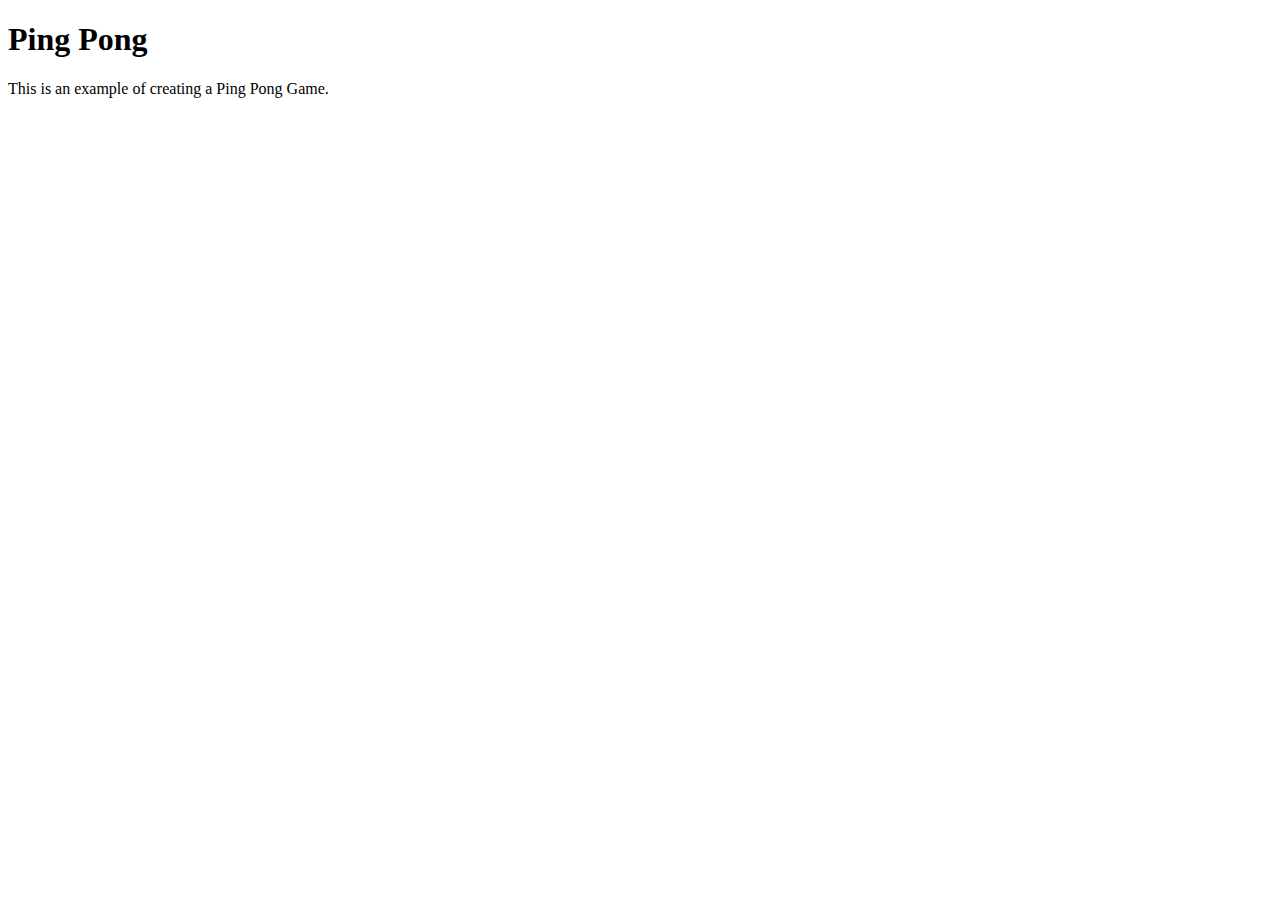
==== pingpong/index.html @ 4b6b3852 "pingpong first commit" ====
<!DOCTYPE html>
<html>
<head>
	<meta charset="utf-8">
	<title>Ping Pong</title>
</head>
<body>
	<header>
		<h1>Ping Pong</h1>
	</header>
	<footer>
		This is an example of creating a Ping Pong Game.
	</footer>
	<script src="js/jquery-2.0.0.min.js"></script>
	<script>
		$(function() {
			alert("Welcome to the Ping Pong battle.");
		});
	</script>
</body>
</html>
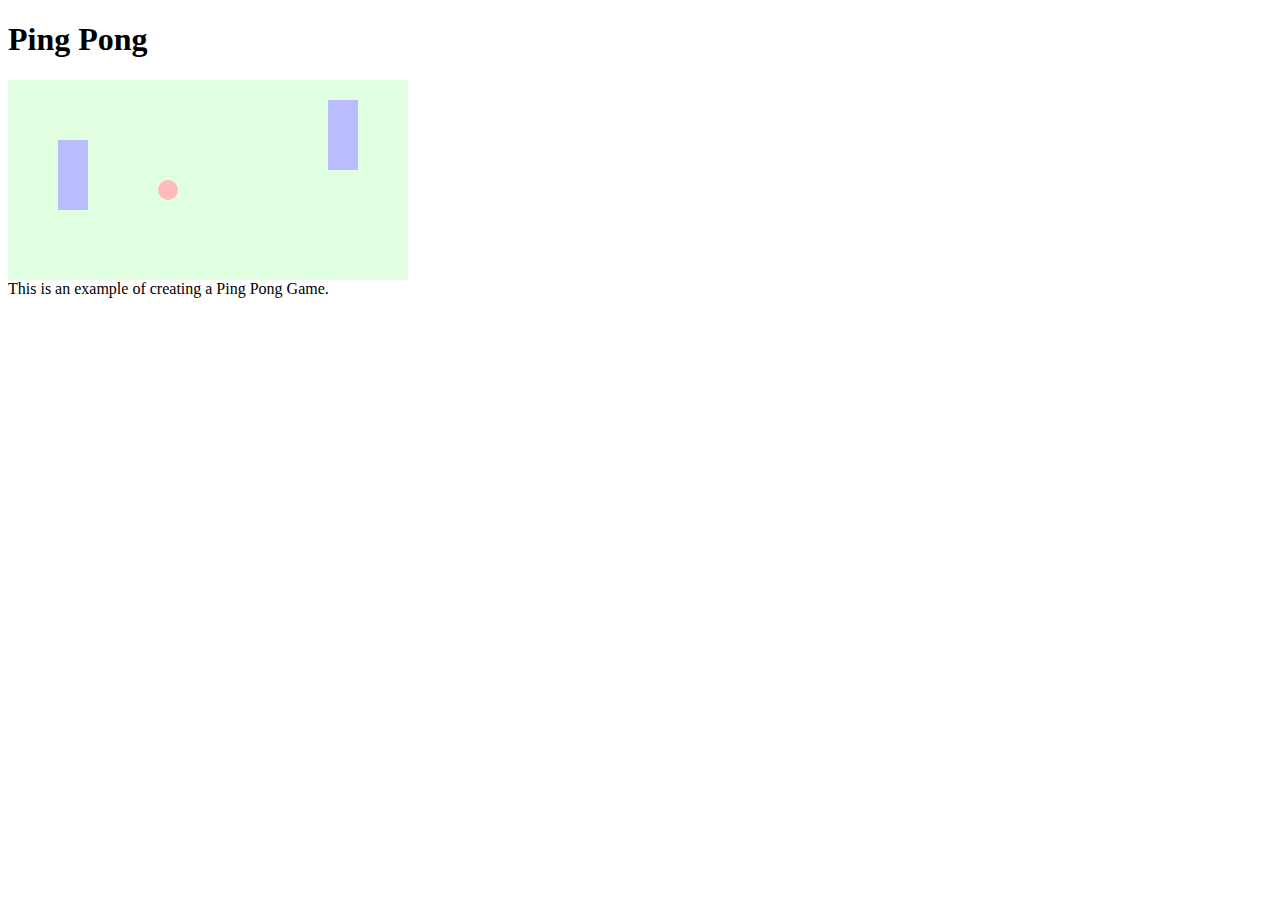
==== commit 32f3c9ef: "在DOM中设置《乒乓球》游戏元素" ====
--- a/pingpong/index.html
+++ b/pingpong/index.html
@@ -3,19 +3,51 @@
 <head>
 	<meta charset="utf-8">
 	<title>Ping Pong</title>
+	<style>
+		#playground {
+			background: #e0ffe0;
+			width: 400px;
+			height: 200px;
+			position: relative;
+			overflow: hidden;
+		}
+		#ball {
+			background: #fbb;
+			position: absolute;
+			width: 20px;
+			height: 20px;
+			left: 150px;
+			top: 100px;
+			border-radius: 10px;
+		}
+		.paddle {
+			background: #bbf;
+			left: 50px;
+			top: 70px;
+			position: absolute;
+			width: 30px;
+			height: 70px;
+		}
+		#paddleB {
+			left: 320px;
+		}
+	</style>
 </head>
 <body>
 	<header>
 		<h1>Ping Pong</h1>
 	</header>
+	<div id="game">
+		<div id="playground">
+			<div id="paddleA" class="paddle"></div>
+			<div id="paddleB" class="paddle"></div>
+			<div id="ball"></div>
+		</div>
+	</div>
 	<footer>
 		This is an example of creating a Ping Pong Game.
 	</footer>
 	<script src="js/jquery-2.0.0.min.js"></script>
-	<script>
-		$(function() {
-			alert("Welcome to the Ping Pong battle.");
-		});
-	</script>
+	<script src="js/html5games.pingpong.js"></script>
 </body>
 </html>